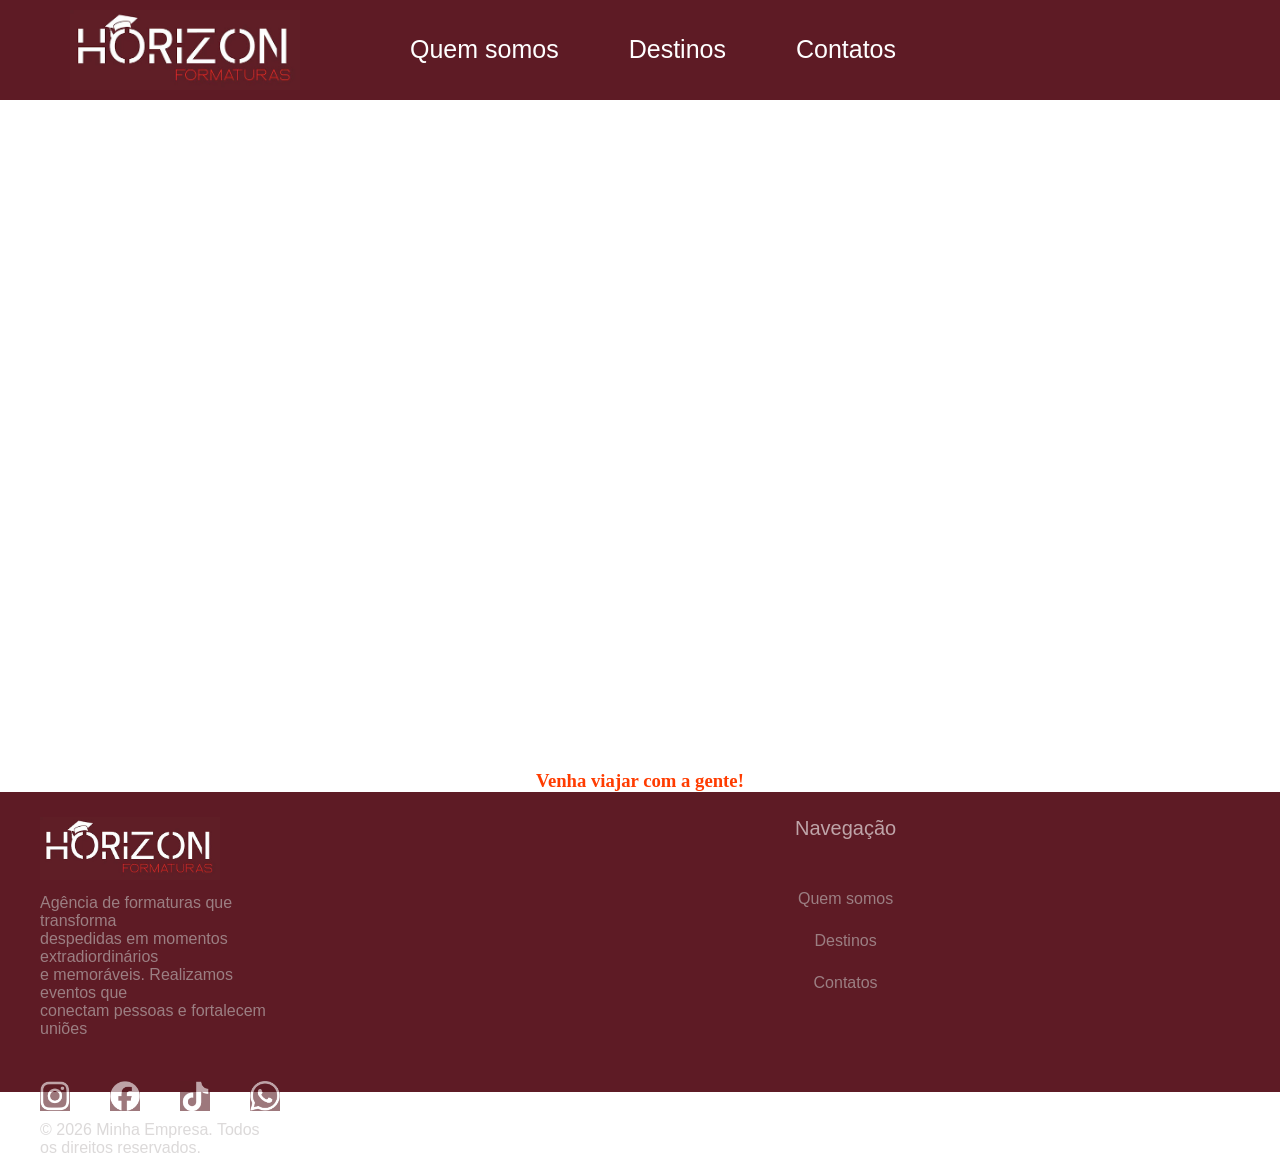
==== index.html @ e1eb2f81 "Se funcionar, eu vou ficar MUITO FELIZ" ====
<!DOCTYPE html>
<html lang="en">
<head>
    <meta charset="UTF-8">
    <meta name="viewport" content="width=device-width, initial-scale=1.0">
    <link rel="stylesheet" href="./css/cabecalhoeRodape.css">
    <link rel="stylesheet" href="./css/stylePagInicial.css">
    <title>Document</title>
</head>
<body>
    <head>
        <div class="cabecalho">
            <a href="home.php"><img src="./img/logo.jpg"></a> 
            <a href="home.php"><p>Quem somos</p></a>
            <a href="home.php"><p>Destinos</p></a>
            <a href="home.php"><p>Contatos</p></a>
        </div>
    </head>

    <div class="videoContainer">
        <video autoplay muted loop src="./vids/videoPagInicial.mp4">Seu navegador nao suporta videos</video> 


    </div>



    <div class="tituloViajar">
        <h3>Venha viajar com a gente!</h3>
    </div>
    



















    <footer>
        <div class="rodape">
            <ul>
                <li><img src="./img/logo.jpg"></li>
                <li><p>Agência de formaturas que transforma <br> despedidas em momentos extradiordinários <br> e memoráveis. Realizamos  eventos que <br> conectam pessoas e fortalecem uniões</p></li>
                <div class="redes">
                    <li><a href="index.html"><img src="./img/instagram.png"></a></li>
                    <li><a href="facebook.php"><img src="./img/facebook.png"></a></li>
                    <li><a href="tiktok.php"><img src="./img/tiktok.png"></a></li>
                    <li><a href="whatzap.php"><img src="./img/whatzap.png"></a></li>
                </div>
                <li><p>© 2026 Minha Empresa. Todos os direitos reservados.</p></li>
            </ul>
        <div class="rodape2"> 
            <ul>
                <div class="navegacao">
                    <li><p>Navegação</p></li>
                </div>
                <li><a href="home.php">Quem somos</a></li>
                <li><a href="home.php">Destinos</a></li>
                <li><a href="home.php">Contatos</a></li>
            </ul>
    </div>
        <div class="rodape3">
            <ul>
                <div class="navegacao2">
                    <li><p>Contato</p></li>
                    <li><p>E-mail:</p></li>
                </div>
                <li><p>contato@horizonformatura.com.br</p></li>
                <div class="navegacao2">
                    <li><p>Localização</p></li>
                </div>
                <li><p>R. Vice Presidente Osvaldo, 481 - Lj 13 - Vila Mariana, São Paulo - SP, 09811-042</p></li>
            </ul>
        </div>
        </div>
    </footer>


</body>
</html>
---- css/cabecalhoeRodape.css ----
* {
  margin: 0;
  padding: 0;
  box-sizing: border-box;
}

head {
  margin: 0;
  padding: 0;
}
.cabecalho{
    background: 1px #5e1b25;
    height: 100px;
    display: flex;
    padding-left: 0%;
    margin: 0;
    padding: 0;
    box-sizing: border-box;
}
.cabecalho a img{
    margin-top: 10px;
    width: 230px;
    margin-bottom: 50px;
    margin-right: 40px;
}
.cabecalho a{
    color: white;
    margin-left: 70px;
    text-decoration: none;
}
.cabecalho a p{
    margin-top: 35px;
    font-size: 25px;
    font-family: 'Trebuchet MS', 'Lucida Sans Unicode', 'Lucida Grande', 'Lucida Sans', Arial, sans-serif;
}
.rodape{
    background-color: #5e1b25;
    height: 300px;
    bottom:0%;
    width: 100%;
    display: flex;
}
.rodape img{
    width: 180px;
    margin-left: 40px;
    margin-top: 25px;
}
.rodape ul li p{
    color: rgb(197, 193, 193);
    opacity: 60%;
    text-align: left;
    margin-left: 40px;
    margin-top: 10px;
    font-family: 'Trebuchet MS', 'Lucida Sans Unicode', 'Lucida Grande', 'Lucida Sans', Arial, sans-serif;
}
.rodape ul li a{
    color: rgb(197, 193, 193);
    opacity: 60%;
    text-align: left;
    margin-left: 40px;
    font-family: 'Trebuchet MS', 'Lucida Sans Unicode', 'Lucida Grande', 'Lucida Sans', Arial, sans-serif;
    text-decoration: none;
}
.rodape ul li{
    list-style: none;
}
.rodape .redes li img{
    width: 30px;
    display: flex;
}
.rodape .rodape2 .navegacao li p{
    margin-top: 25px;
    margin-bottom: 50px;
    font-size: 20px;
    color: rgb(255, 255, 255);
    text-align: left; 
    font-family: 'Trebuchet MS', 'Lucida Sans Unicode', 'Lucida Grande', 'Lucida Sans', Arial, sans-serif;
}
.rodape .rodape2 ul{
    text-align: center;
    margin-left: 475px;
}
.rodape .rodape2 ul li{
    margin-top: 24px;
    text-align: center;
}
.rodape .rodape3 .navegacao2 p{
    font-size: 20px;
    margin-top: 20px;
    margin-bottom: 10px;
    color: #ffffff;
}
.rodape .rodape3 ul li p{
    font-family: 'Trebuchet MS', 'Lucida Sans Unicode', 'Lucida Grande', 'Lucida Sans', Arial, sans-serif;
}
.rodape .rodape3 ul{
    margin-top: 25px;
    text-align: left;
    margin-left: 475px;
}
.rodape .rodape3 ul li{
    margin-top: 13px;
    text-align: center;
}

.redes {
    display: flex;
}
---- css/stylePagInicial.css ----
.tituloViajar {
    color: rgb(255, 60, 0);
    margin-top: 30px;
    text-align: center;
}

.videoContainer {
    position: relative;

}

.videoContainer video {
    display: block;
    width: 100%;
}
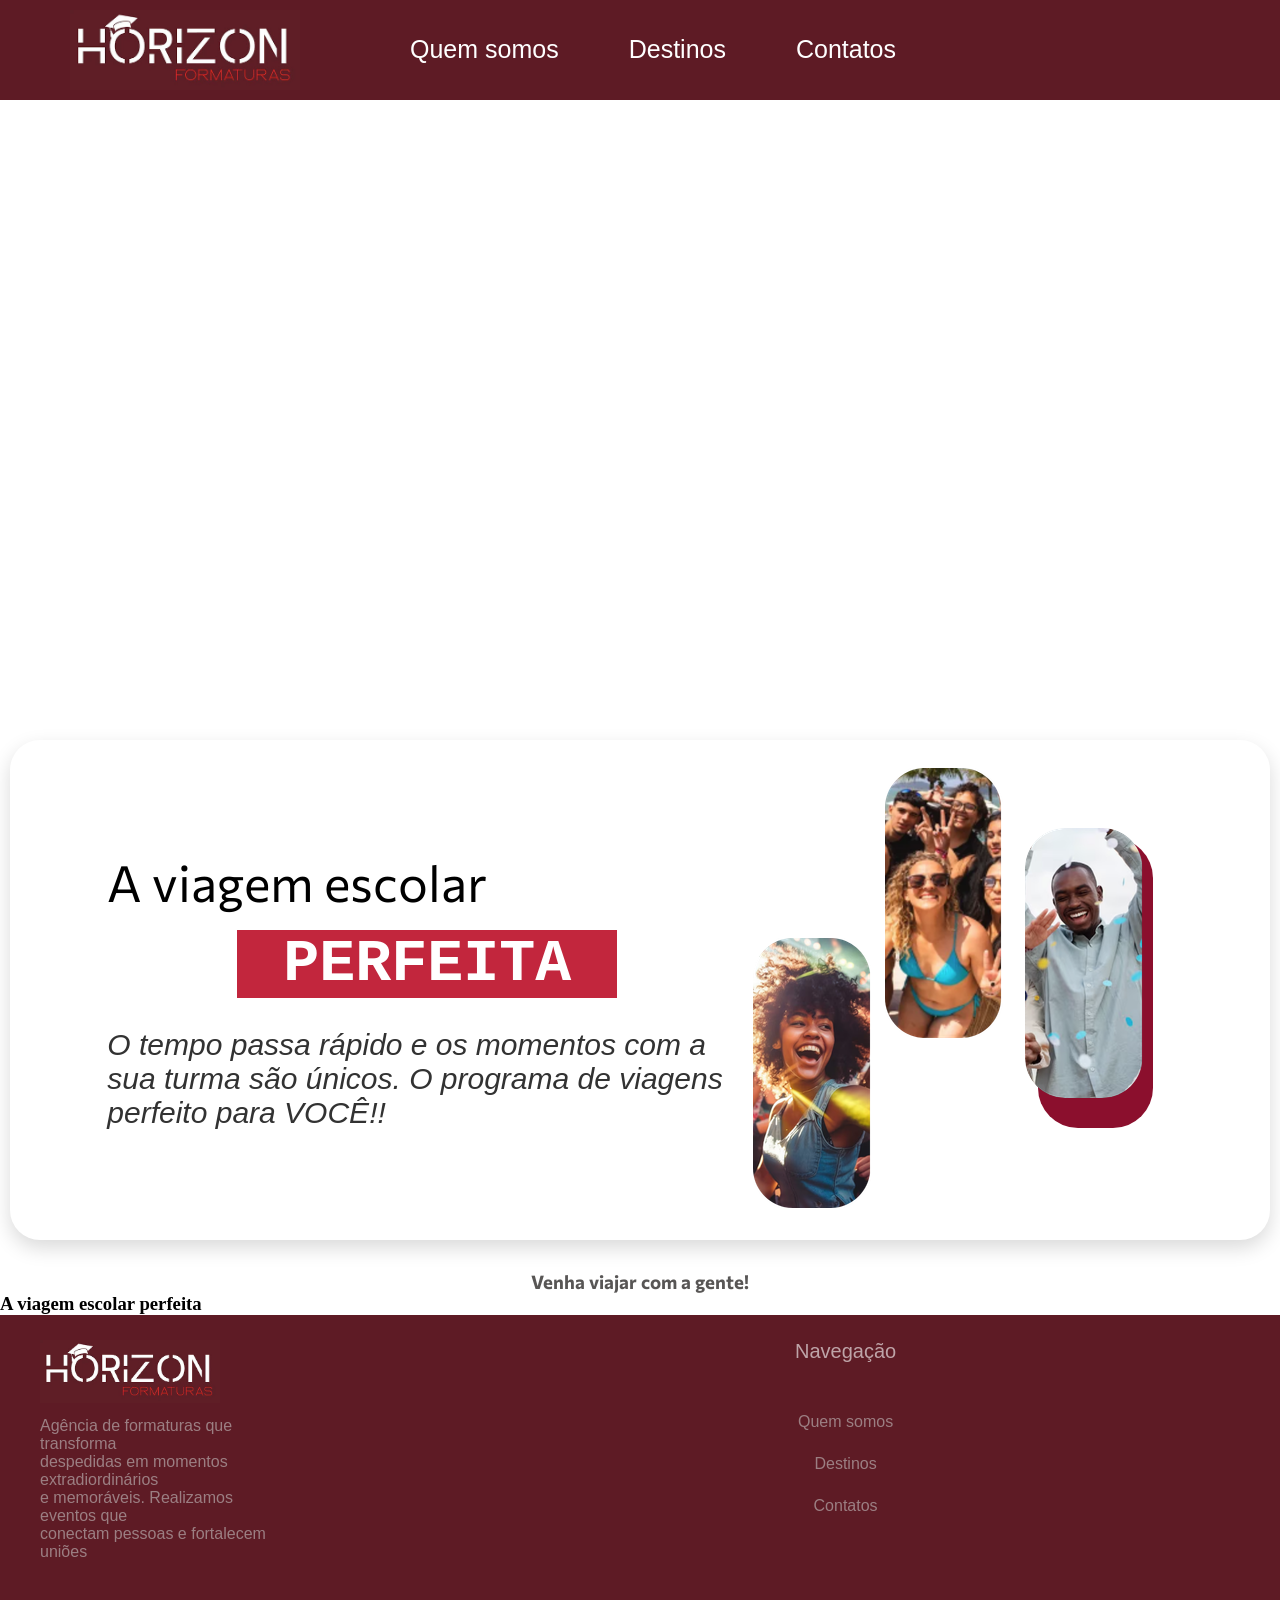
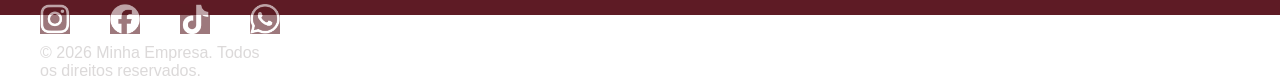
==== commit b76ecd2f: "feat: Adiciona o card 'Viagem Escolar Perfeita' e arruma o cabecalho da pagina index.html" ====
--- a/index.html
+++ b/index.html
@@ -1,6 +1,10 @@
 <!DOCTYPE html>
 <html lang="en">
 <head>
+    <link rel="preconnect" href="https://fonts.googleapis.com">
+    <link rel="preconnect" href="https://fonts.gstatic.com" crossorigin>
+    <link href="https://fonts.googleapis.com/css2?family=Commissioner:wght@400;500;700&display=swap" rel="stylesheet">
+    <link href="https://fonts.google.com/specimen/Raleway" rel="stylesheet">
     <meta charset="UTF-8">
     <meta name="viewport" content="width=device-width, initial-scale=1.0">
     <link rel="stylesheet" href="./css/cabecalhoeRodape.css">
@@ -10,10 +14,10 @@
 <body>
     <head>
         <div class="cabecalho">
-            <a href="home.php"><img src="./img/logo.jpg"></a> 
-            <a href="home.php"><p>Quem somos</p></a>
-            <a href="home.php"><p>Destinos</p></a>
-            <a href="home.php"><p>Contatos</p></a>
+            <a href="index.html"><img src="./img/logo.jpg"></a> 
+            <a href="sobreNos.html"><p>Quem somos</p></a>
+            <a href="destinos.html"><p>Destinos</p></a>
+            <a href="contatos.html"><p>Contatos</p></a>
         </div>
     </head>
 
@@ -23,12 +27,30 @@
 
     </div>
 
+    <div class="cardsContainer">
+        <div class="cardViagemPerfeita">
+            <div class="textContainer">
+                <p class="textViagem">A viagem escolar</p>
+                <p class="destaquePerfeita">PERFEITA</p>
+                <p class="textoDescricao">O tempo passa rápido e os momentos com a <br> sua turma são únicos. O programa de viagens <br> perfeito para VOCÊ!!</p>
+            </div>
 
+            <div class="imgContainer">
+                <img src="./img/primeiraFotoCard.png" alt="O seu navegador nao suporta" srcset="" class="primeiraFoto">
+                <img src="./img/segundaFotoCard.png" alt="O seu navegador nao suporta" srcset="" class="segundaFoto">
+                <div class="backgroundVermelho"></div>
+                <img src="./img/terceiraFotoCard.png" alt="O seu navegador nao suporta" srcset="" class="terceiraFoto">
+            </div>
 
+        </div>
+    </div>
+    
+    
     <div class="tituloViajar">
         <h3>Venha viajar com a gente!</h3>
     </div>
     
+    <h3>A viagem escolar <span class="destaque">perfeita</span></h3>
 
 
 
@@ -48,44 +70,45 @@
 
 
 
-    <footer>
-        <div class="rodape">
-            <ul>
-                <li><img src="./img/logo.jpg"></li>
-                <li><p>Agência de formaturas que transforma <br> despedidas em momentos extradiordinários <br> e memoráveis. Realizamos  eventos que <br> conectam pessoas e fortalecem uniões</p></li>
-                <div class="redes">
-                    <li><a href="index.html"><img src="./img/instagram.png"></a></li>
-                    <li><a href="facebook.php"><img src="./img/facebook.png"></a></li>
-                    <li><a href="tiktok.php"><img src="./img/tiktok.png"></a></li>
-                    <li><a href="whatzap.php"><img src="./img/whatzap.png"></a></li>
-                </div>
-                <li><p>© 2026 Minha Empresa. Todos os direitos reservados.</p></li>
-            </ul>
-        <div class="rodape2"> 
-            <ul>
-                <div class="navegacao">
-                    <li><p>Navegação</p></li>
-                </div>
-                <li><a href="home.php">Quem somos</a></li>
-                <li><a href="home.php">Destinos</a></li>
-                <li><a href="home.php">Contatos</a></li>
-            </ul>
+<footer>
+    <div class="rodape">
+        <ul>
+            <li><img src="./img/logo.jpg"></li>
+            <li><p>Agência de formaturas que transforma <br> despedidas em momentos extradiordinários <br> e memoráveis. Realizamos  eventos que <br> conectam pessoas e fortalecem uniões</p></li>
+            <div class="redes">
+                <li><a href="home.php"><img src="./img/instagram.png"></a></li>
+                <li><a href="home.php"><img src="./img/facebook.png"></a></li>
+                <li><a href="home.php"><img src="./img/tiktok.png"></a></li>
+                <li><a href="home.php"><img src="./img/whatzap.png"></a></li>
+            </div>
+            <li><p>© 2026 Minha Empresa. Todos os direitos reservados.</p></li>
+        </ul>
+    <div class="rodape2"> 
+        <ul>
+            <div class="navegacao">
+                <li><p>Navegação</p></li>
+            </div>
+            <li><a href="home.php">Quem somos</a></li>
+            <li><a href="home.php">Destinos</a></li>
+            <li><a href="home.php">Contatos</a></li>
+        </ul>
+</div>
+    <div class="rodape3">
+        <ul>
+            <div class="navegacao2">
+                <li><p>Contato</p></li>
+                <li><p>E-mail:</p></li>
+            </div>
+            <li><p>contato@horizonformatura.com.br</p></li>
+            <div class="navegacao2">
+                <li><p>Localização</p></li>
+            </div>
+            <li><p>R. Vice Presidente Osvaldo, 481 - Lj 13 - Vila Mariana, São Paulo - SP, 09811-042</p></li>
+        </ul>
     </div>
-        <div class="rodape3">
-            <ul>
-                <div class="navegacao2">
-                    <li><p>Contato</p></li>
-                    <li><p>E-mail:</p></li>
-                </div>
-                <li><p>contato@horizonformatura.com.br</p></li>
-                <div class="navegacao2">
-                    <li><p>Localização</p></li>
-                </div>
-                <li><p>R. Vice Presidente Osvaldo, 481 - Lj 13 - Vila Mariana, São Paulo - SP, 09811-042</p></li>
-            </ul>
-        </div>
-        </div>
-    </footer>
+    </div>
+</footer>
+<html>
 
 
 </body>
--- a/css/stylePagInicial.css
+++ b/css/stylePagInicial.css
@@ -1,12 +1,111 @@
 .tituloViajar {
-    color: rgb(255, 60, 0);
+    color: rgb(88, 86, 85);
     margin-top: 30px;
     text-align: center;
+    font-family: 'Commissioner', sans-serif;
+    font-weight: 100;
 }
+
+.cardsContainer {
+    display: flex;
+    justify-content: center;
+    align-items: center;
+}
+
+.cardViagemPerfeita {
+    border: 0px, solid black;
+    border-radius: 30px;
+    width: 1260px;
+    height: 500px;
+    margin: 0 auto;
+    display: flex;
+    justify-content: center;
+    align-items: center;
+    box-shadow: 0 8px 20px rgba(0, 0, 0, 0.15);
+}
+
+.textContainer {
+    font-family: 'Commissioner', sans-serif;
+    align-items: flex-start;
+    flex-direction: column;
+    gap: 10px;
+    text-align: left;
+}
+
+.textContainer .textViagem {
+    margin-right: 120px;
+    font-size: 50px;
+}
+
+.textContainer .destaquePerfeita {
+    font-weight: 600;
+    font-family: 'Courier New', Courier, monospace;
+    margin-top: 18px;
+    margin-left: 130px;
+    text-align: center;
+    width: 380px;
+    font-size: 60px;
+    background-color: #c2263d;
+    color: white;
+}
+
+.textContainer .textoDescricao {
+    margin-top: 30px;
+    font-family: 'Raleway', sans-serif;
+    font-weight: 100;
+    font-style: italic;
+    opacity: 80%;
+    text-align: left;
+    font-size: 30px;
+}
+
+.imgContainer {
+    position: relative;
+    margin-left: 30px;
+}
+
+.imgContainer .primeiraFoto {
+    margin-top: 10px;
+}
+
+.imgContainer .segundaFoto {
+    margin-left: 10px;
+    margin-right: 170px;
+    margin-bottom: 170px;
+    z-index: 2;
+}
+
+.imgContainer .terceiraFoto {
+    position: absolute;
+    margin-bottom: 100px;
+    margin-right: 100px;
+    border: #c2263d;
+    border-radius: 40px;
+    z-index: 2;
+    margin-top: 60px;
+    right: -70px;
+}
+
+.backgroundVermelho {
+    position: absolute;
+    margin-top: 70px;
+    margin-left: 265px;
+    position: absolute;
+    z-index: 1;
+    inset: 0;
+    background: rgba(139, 15, 45, 1);
+    width: 115px;
+    height: 290px;
+    border-radius: 40px;
+    transform: translateX(20px);
+}
+
+
+
+
 
 .videoContainer {
     position: relative;
-
 }
 
 .videoContainer video {
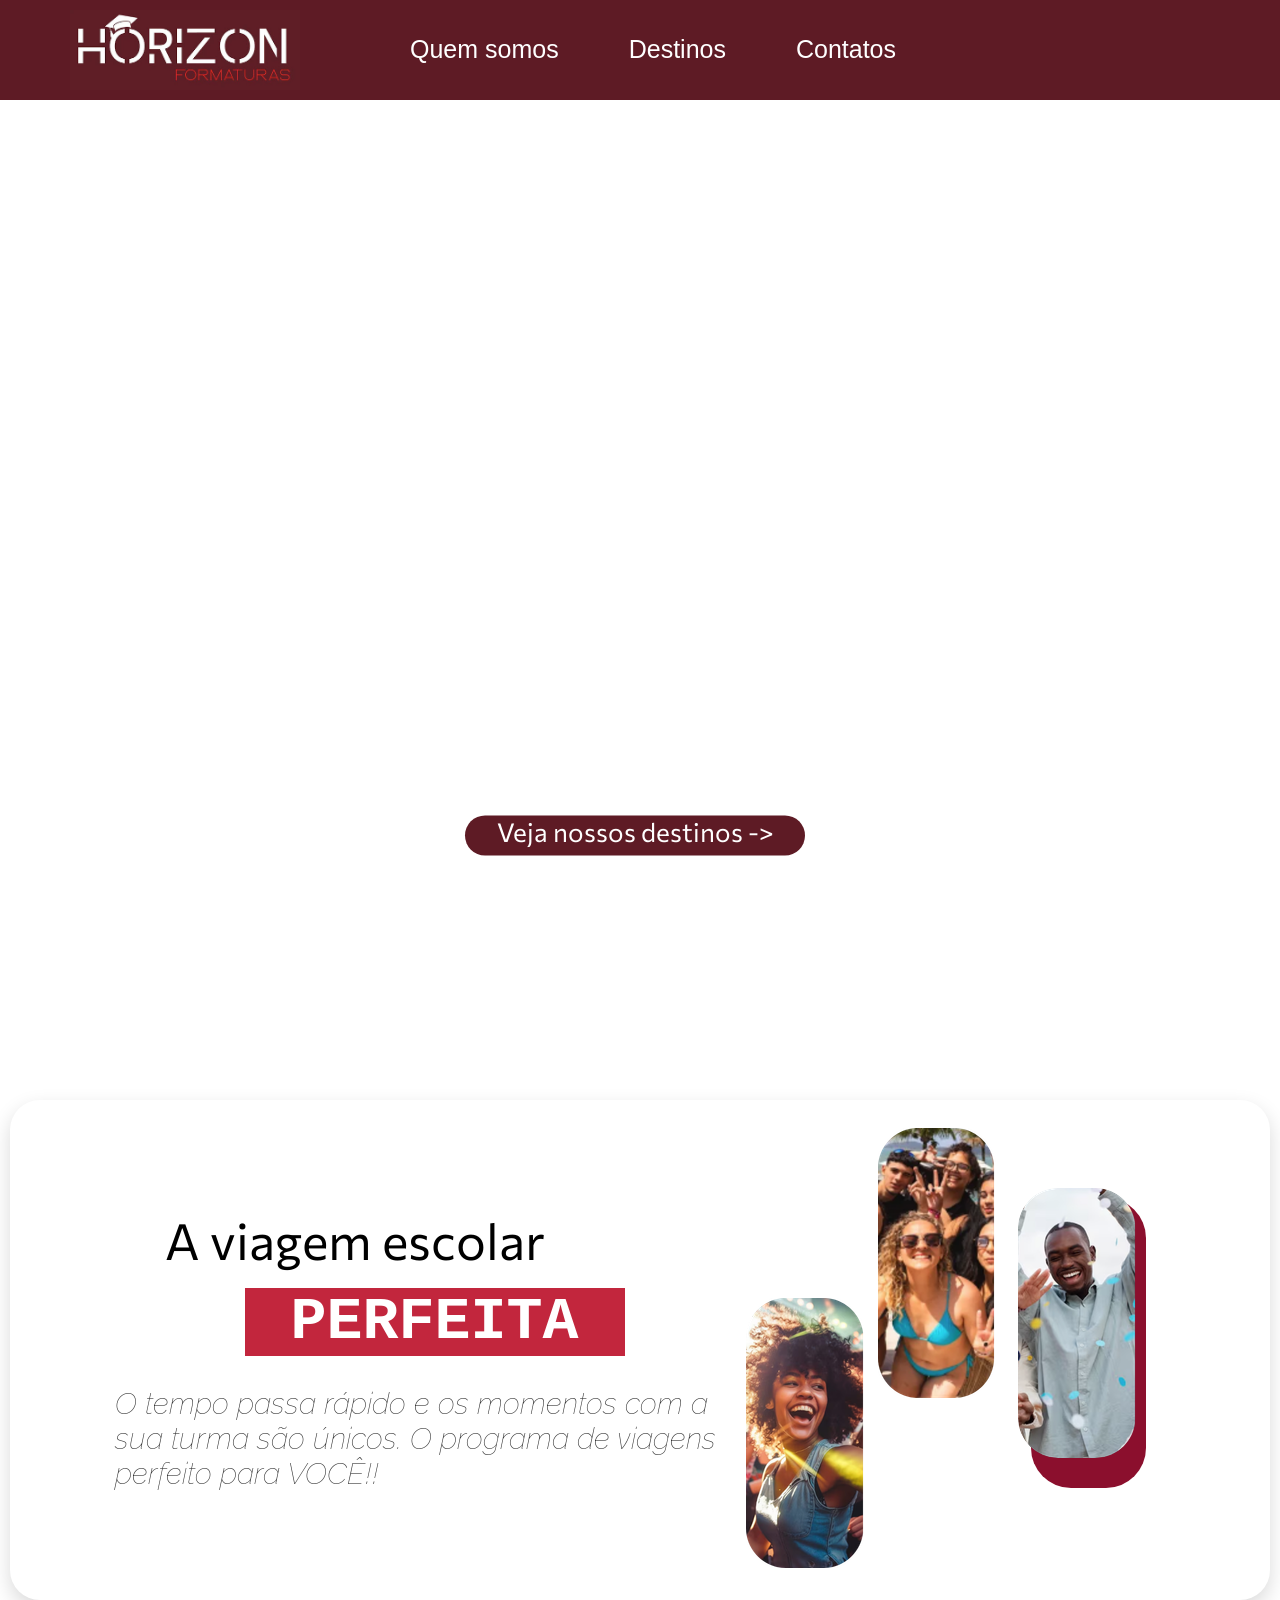
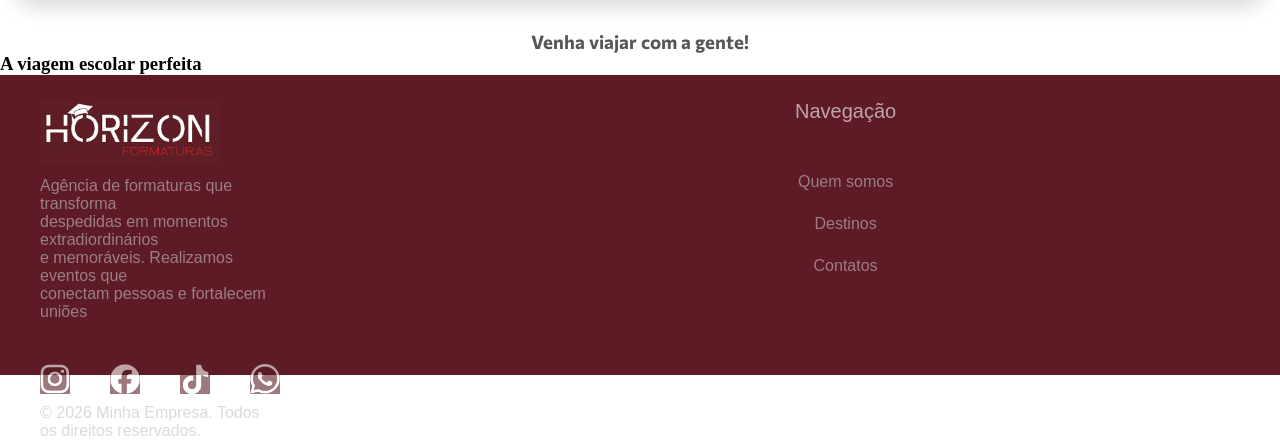
==== commit 862213e8: "feat: Adiciona texto central na frente do video e adiciona botao para destinos" ====
--- a/index.html
+++ b/index.html
@@ -4,7 +4,8 @@
     <link rel="preconnect" href="https://fonts.googleapis.com">
     <link rel="preconnect" href="https://fonts.gstatic.com" crossorigin>
     <link href="https://fonts.googleapis.com/css2?family=Commissioner:wght@400;500;700&display=swap" rel="stylesheet">
-    <link href="https://fonts.google.com/specimen/Raleway" rel="stylesheet">
+    <link href="https://fonts.googleapis.com/css2?family=Raleway:wght@400;500;700&display=swap" rel="stylesheet">
+    <link href="https://fonts.googleapis.com/css2?family=Oswald:wght@400;500;700&display=swap" rel="stylesheet">
     <meta charset="UTF-8">
     <meta name="viewport" content="width=device-width, initial-scale=1.0">
     <link rel="stylesheet" href="./css/cabecalhoeRodape.css">
@@ -23,6 +24,26 @@
 
     <div class="videoContainer">
         <video autoplay muted loop src="./vids/videoPagInicial.mp4">Seu navegador nao suporta videos</video> 
+
+        <div class="textContainer">
+            <div class="viagensFormatura">
+                <div class="texto1">
+                    <p>VIAGENS DE <br> FORMATURA</p>
+                </div>
+
+                <div class="texto2">
+                    <p>A celebração dos sonhos para marcar o fim de uma etapa
+Viagem de formatura é o que fazemos de melhor. As melhores memórias da vida nascem da liberdade, da diversão e da união entre amigos. Comemorar a sua formatura com a gente é garantir uma experiência incrível!</p>
+                </div>
+
+                <div class="verDestinos">
+                    <a href="/destinos.html">Veja nossos destinos -></a>
+                </div>
+            </div>
+
+
+            
+        </div>
 
 
     </div>
--- a/css/stylePagInicial.css
+++ b/css/stylePagInicial.css
@@ -1,3 +1,76 @@
+.videoContainer {
+    position: relative;
+    height: 1000px;
+}
+
+
+.videoContainer video {
+    position: absolute;
+
+    width: 100%;
+    height: 100%;
+
+    object-fit: cover;
+
+    z-index: 1;
+}
+
+
+.viagensFormatura {
+    position: absolute;
+
+    top: 50%;
+    left: 50%;
+
+    transform: translate(-50%, -50%);
+
+    z-index: 2;
+
+    color: white;
+}
+
+.texto1 {
+    font-family: 'Lucida Sans', 'Lucida Sans Regular', 'Lucida Grande', 'Lucida Sans Unicode', Geneva, Verdana, sans-serif;
+    font-weight: 100;
+    font-size: 90px;
+}
+
+.texto2 {
+    margin-top: 15px;
+    font-family: 'Raleway', sans-serif;
+    opacity: 70%;
+    font-weight: 100;
+    font-size: 30px;
+    width: 750px;
+}
+
+
+.textContainer p {
+    text-align: center;
+}
+
+.verDestinos {
+    font-size: 26px;
+    background-color: #5e1b25;
+    border-radius: 30px;
+    height: 40px;
+    width: 340px;
+    margin-left: 200px;
+    margin-top: 40px;
+    text-align: center;
+}
+
+.verDestinos a {
+    margin-top: auto;
+    text-decoration: none;
+    color: white;
+}
+
+
+
+
+
+
 .tituloViajar {
     color: rgb(88, 86, 85);
     margin-top: 30px;
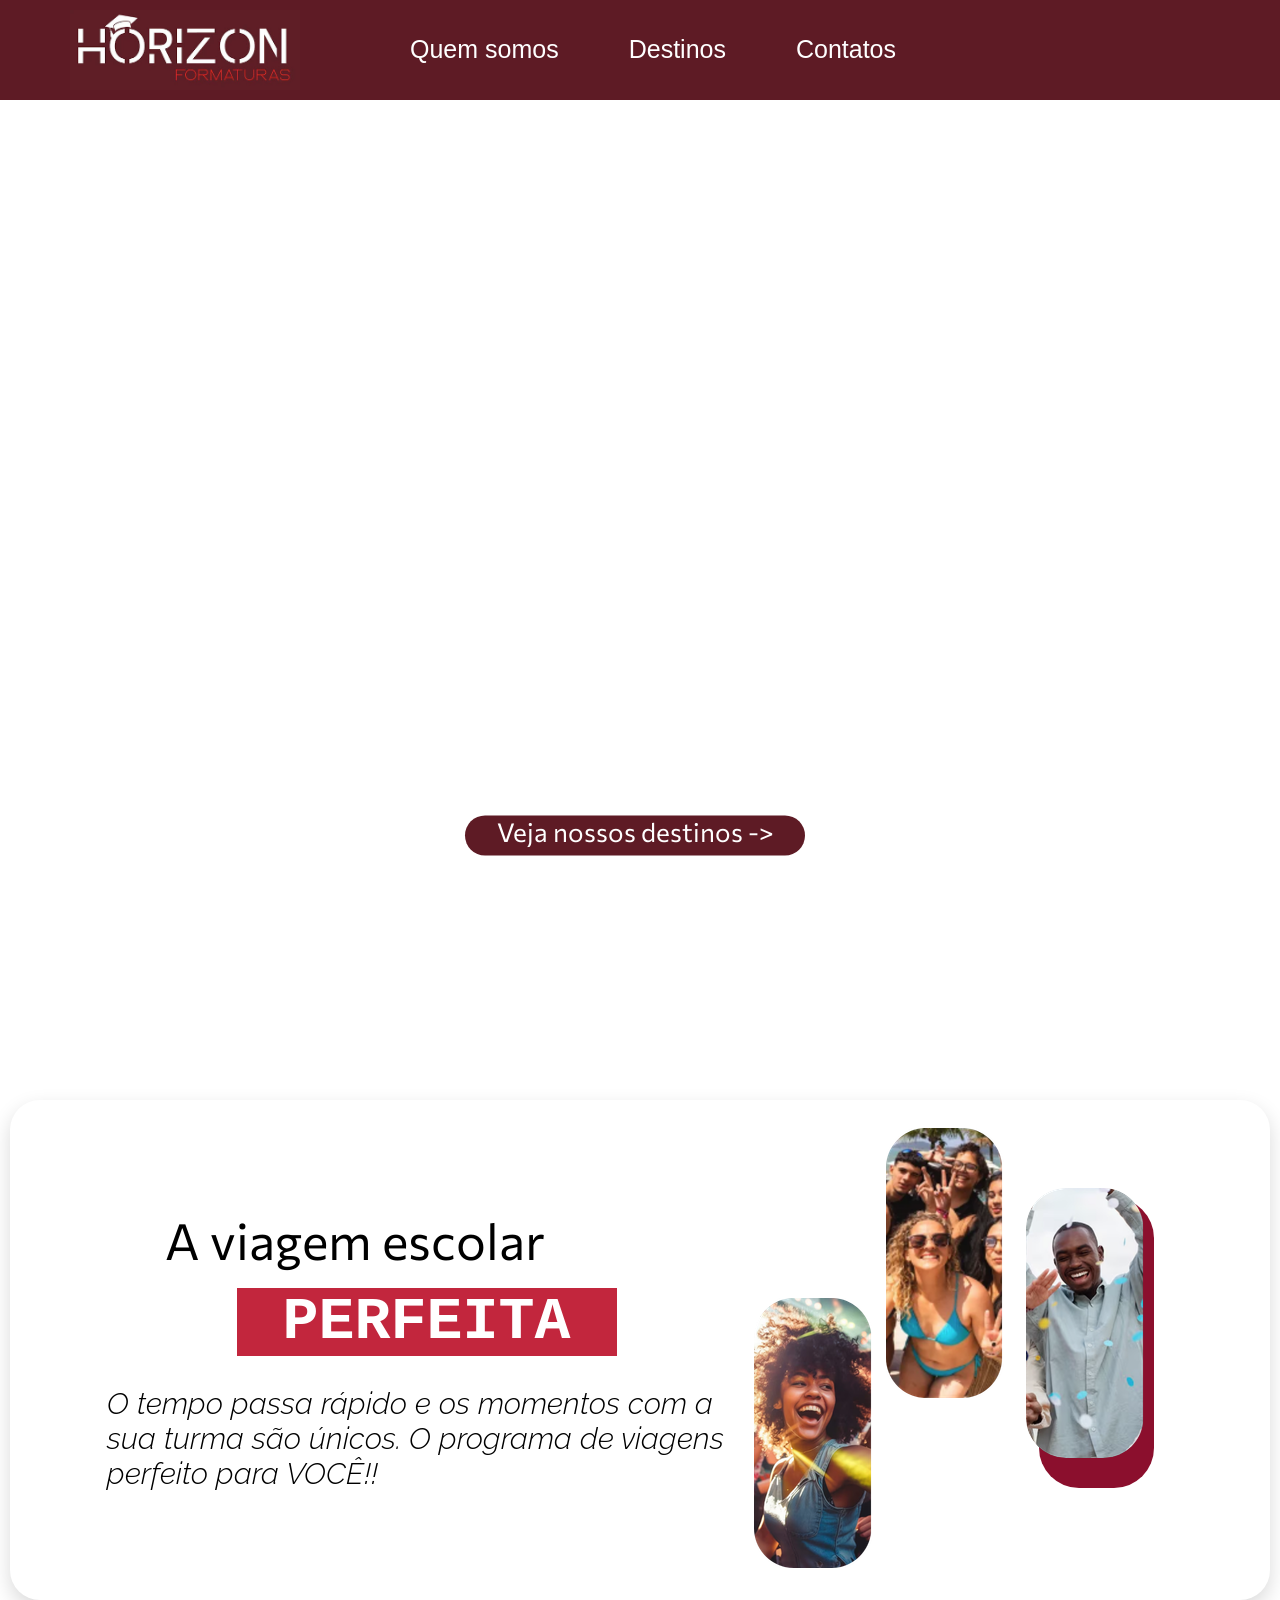
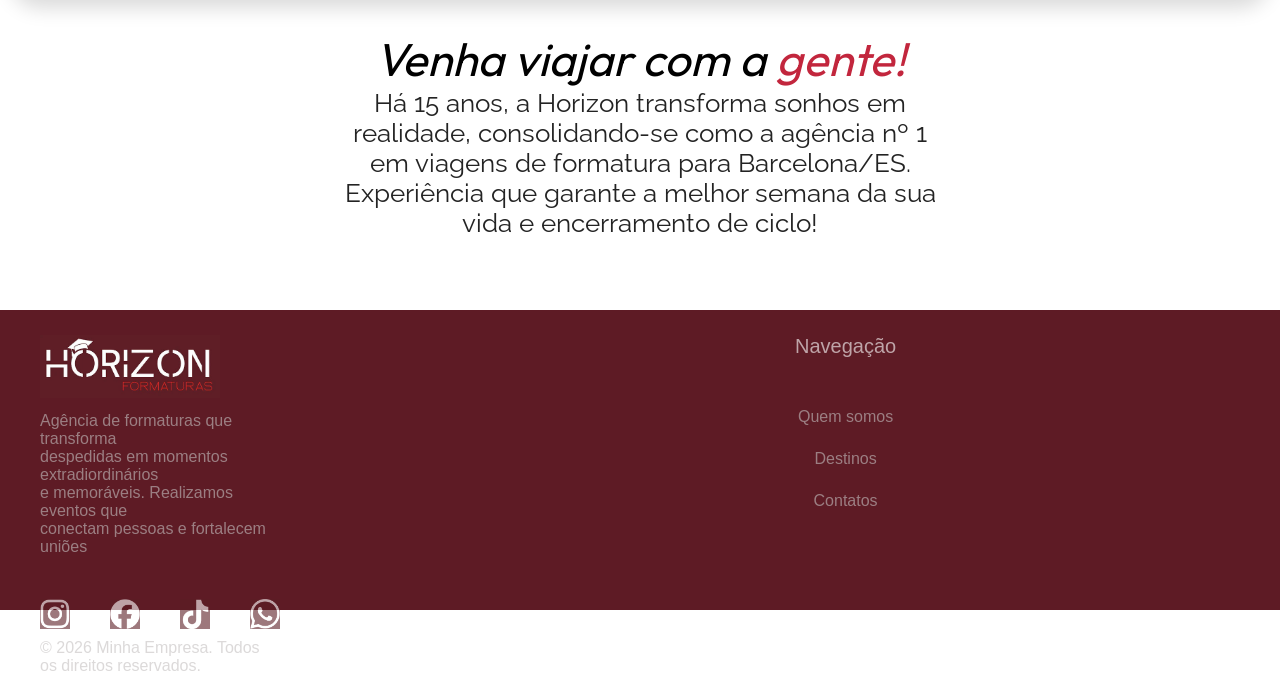
==== commit 78ea1a28: "feat: Adiciona os dois textos abaixo do card 'viagem escolar perfeita'" ====
--- a/index.html
+++ b/index.html
@@ -4,8 +4,9 @@
     <link rel="preconnect" href="https://fonts.googleapis.com">
     <link rel="preconnect" href="https://fonts.gstatic.com" crossorigin>
     <link href="https://fonts.googleapis.com/css2?family=Commissioner:wght@400;500;700&display=swap" rel="stylesheet">
-    <link href="https://fonts.googleapis.com/css2?family=Raleway:wght@400;500;700&display=swap" rel="stylesheet">
-    <link href="https://fonts.googleapis.com/css2?family=Oswald:wght@400;500;700&display=swap" rel="stylesheet">
+    <link href="https://fonts.googleapis.com/css2?family=Raleway:wght@100;200;300;400;500;700&display=swap" rel="stylesheet">
+    <link href="https://fonts.googleapis.com/css2?family=Oswald:wght@100;200;300;400;500;700&display=swap" rel="stylesheet">
+    <link href="https://fonts.googleapis.com/css2?family=Outfit:ital,wght@0,100;0,200;0,300;0,400;0,500;0,700;1,100;1,200;1,300;1,400;1,500;1,700&display=swap" rel="stylesheet">
     <meta charset="UTF-8">
     <meta name="viewport" content="width=device-width, initial-scale=1.0">
     <link rel="stylesheet" href="./css/cabecalhoeRodape.css">
@@ -68,10 +69,35 @@
     
     
     <div class="tituloViajar">
-        <h3>Venha viajar com a gente!</h3>
+        <p>Venha viajar com a <span class="destaqueTituloViajar"> gente!</span></p>
     </div>
-    
-    <h3>A viagem escolar <span class="destaque">perfeita</span></h3>
+   
+    <div class="descricaoTituloViajar">
+        <p>Há 15 anos, a Horizon transforma sonhos em realidade, consolidando-se como a agência nº 1 em viagens de formatura para Barcelona/ES. Experiência que garante a melhor semana da sua vida e encerramento de ciclo!</p>
+    </div>
+
+    <br>
+
+    <div class="cartoesContainer">
+        <div class="card1">
+            <img src="" alt="" srcset="">
+            <p></p>
+            <p></p>
+        </div>
+
+        <div class="card2">
+            <img src="" alt="" srcset="">
+            <p></p>
+            <p></p>
+        </div>
+
+        <div class="card3">
+            <img src="" alt="" srcset="">
+            <p></p>
+            <p></p>
+        </div>
+
+    </div>
 
 
 
--- a/css/stylePagInicial.css
+++ b/css/stylePagInicial.css
@@ -39,7 +39,7 @@
     margin-top: 15px;
     font-family: 'Raleway', sans-serif;
     opacity: 70%;
-    font-weight: 100;
+    font-weight: 300;
     font-size: 30px;
     width: 750px;
 }
@@ -71,13 +71,6 @@
 
 
 
-.tituloViajar {
-    color: rgb(88, 86, 85);
-    margin-top: 30px;
-    text-align: center;
-    font-family: 'Commissioner', sans-serif;
-    font-weight: 100;
-}
 
 .cardsContainer {
     display: flex;
@@ -86,6 +79,7 @@
 }
 
 .cardViagemPerfeita {
+    margin-top: 20px;
     border: 0px, solid black;
     border-radius: 30px;
     width: 1260px;
@@ -125,9 +119,9 @@
 .textContainer .textoDescricao {
     margin-top: 30px;
     font-family: 'Raleway', sans-serif;
-    font-weight: 100;
+    font-weight: 300;
     font-style: italic;
-    opacity: 80%;
+    opacity: 100%;
     text-align: left;
     font-size: 30px;
 }
@@ -184,4 +178,33 @@
 .videoContainer video {
     display: block;
     width: 100%;
+}
+.tituloViajar {
+    margin-top: 300px;
+    font-size: 46px;
+    color: rgb(0, 0, 0);
+    opacity: 100%;
+    margin-top: 30px;
+    font-weight: 400;
+    font-style: italic;
+    text-align: center;
+    font-family: 'Outfit', sans-serif;
+}
+
+.destaqueTituloViajar {
+    color: #c2263d;
+}
+
+.descricaoTituloViajar {
+    margin-top: 20px;
+    width: 600px;
+    margin: 0 auto;
+    text-align: center;
+}
+
+.descricaoTituloViajar p {
+    font-family: 'Raleway', sans-serif;
+    font-size: 100;
+    font-size: 26px;
+    opacity: 86%;
 }
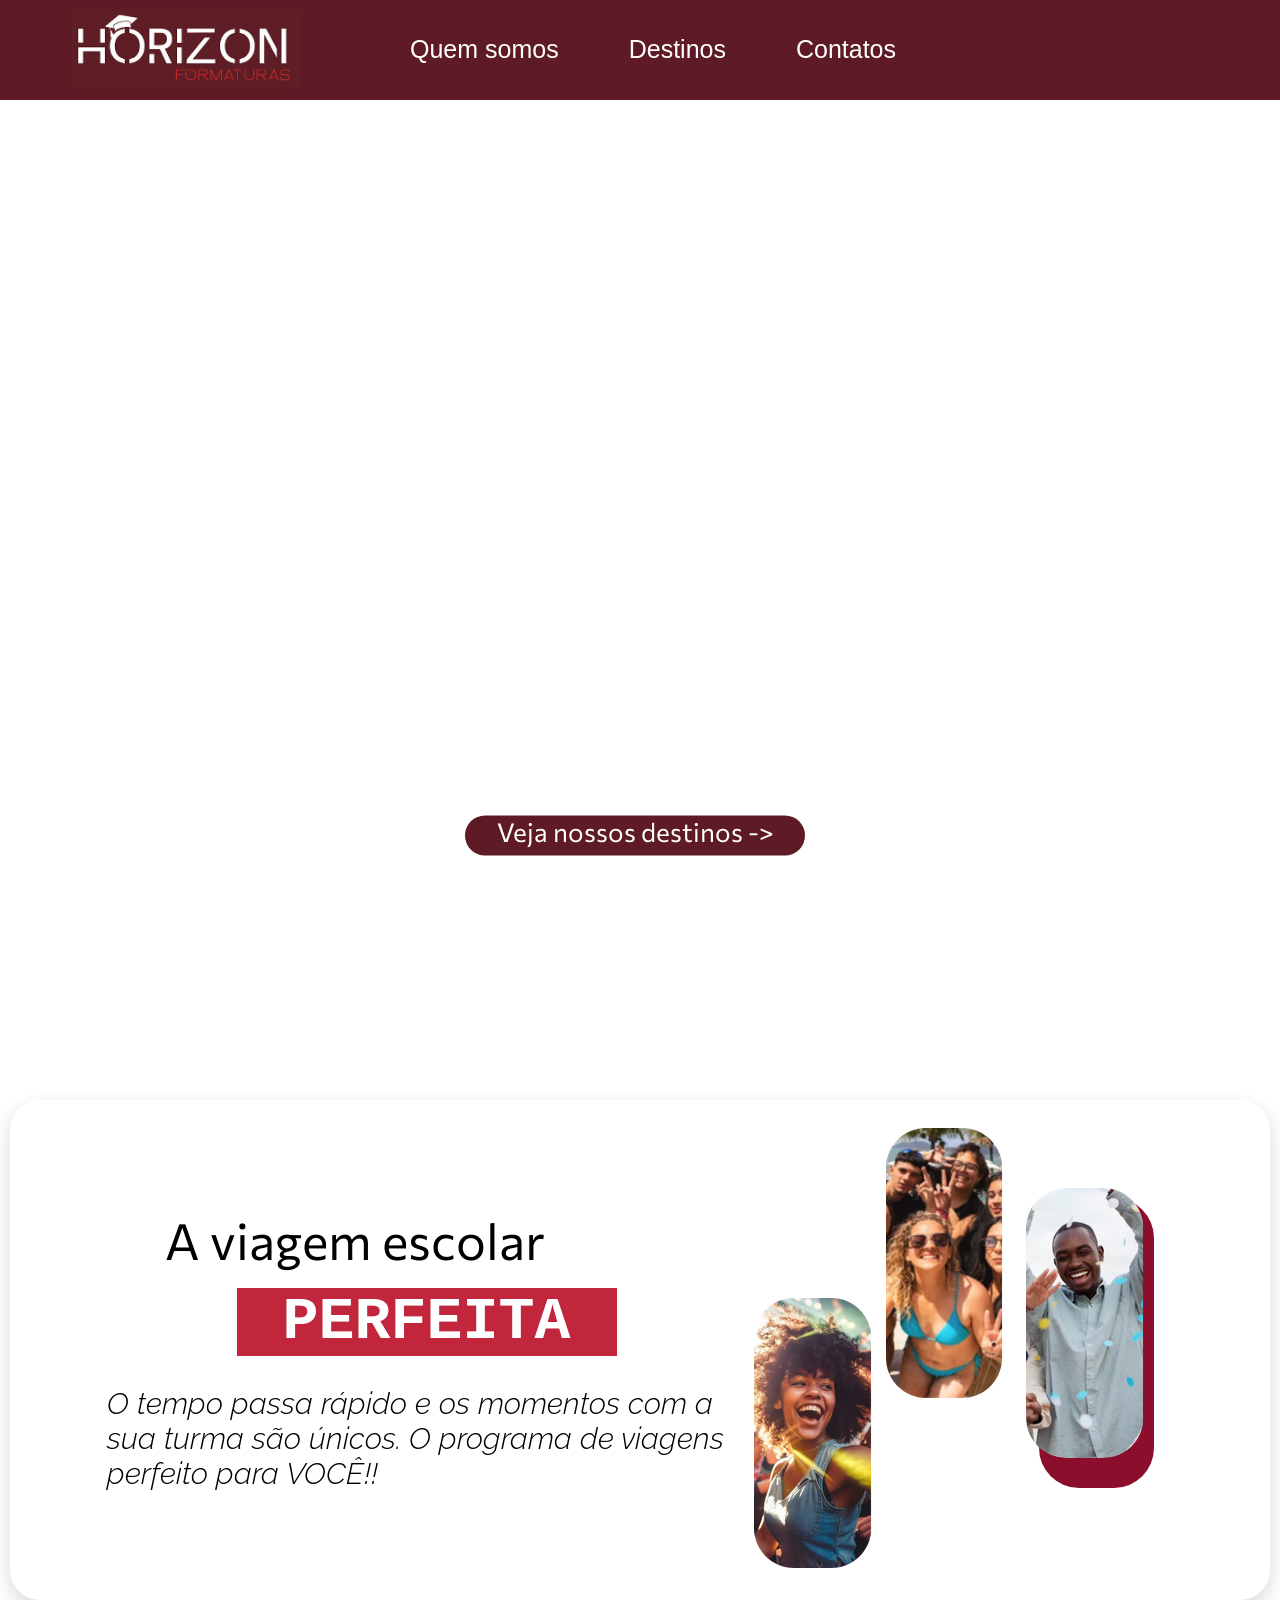
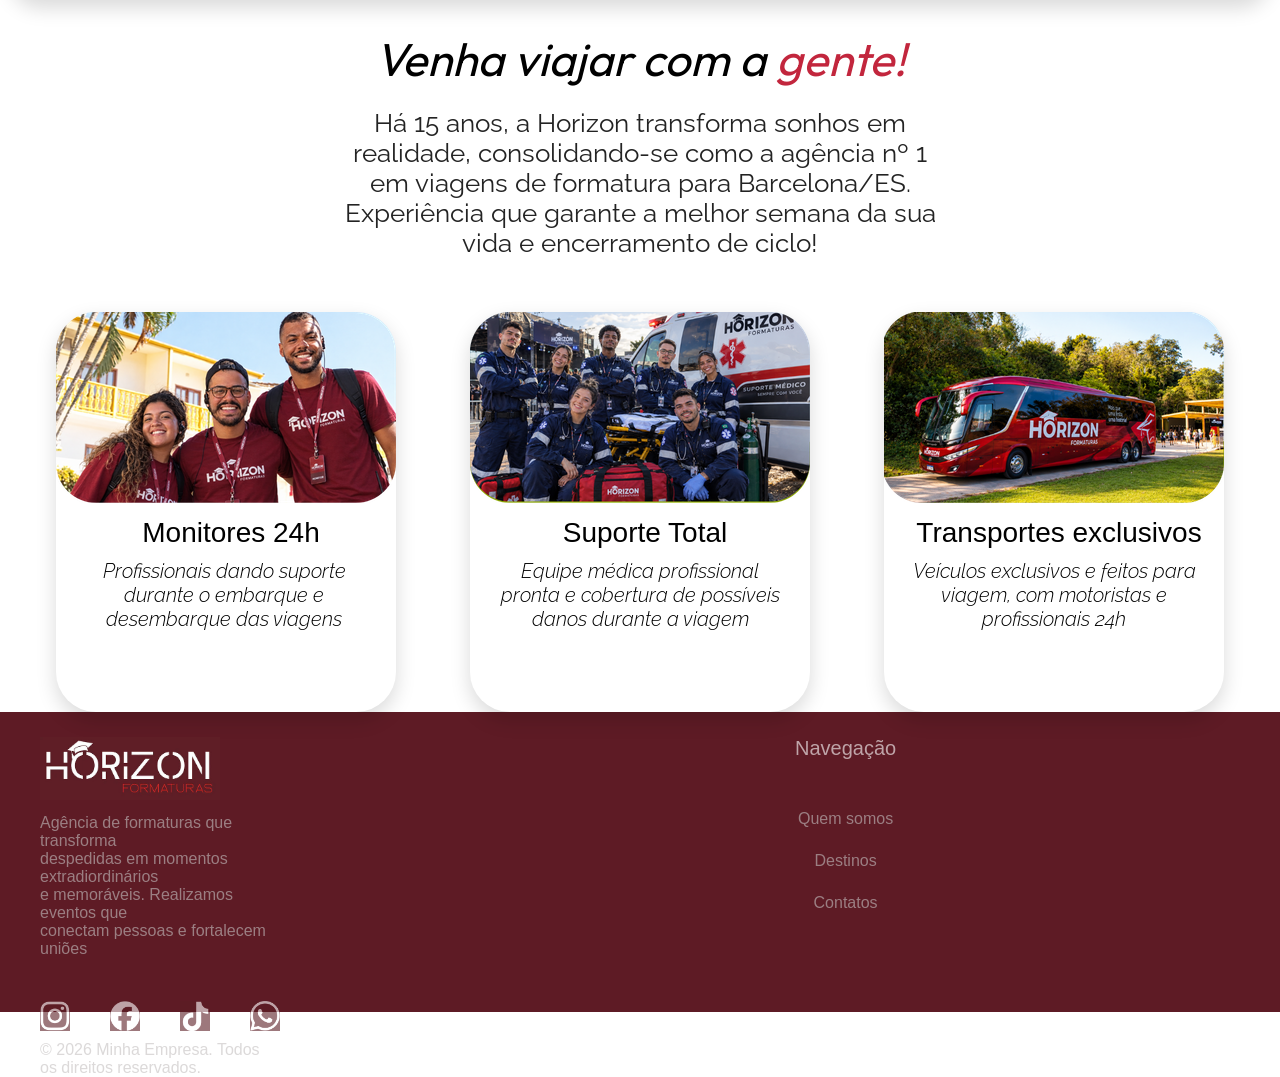
==== commit 614561de: "feat: Adiciona os 3 cards sobre a Horizon" ====
--- a/index.html
+++ b/index.html
@@ -80,21 +80,29 @@
 
     <div class="cartoesContainer">
         <div class="card1">
-            <img src="" alt="" srcset="">
-            <p></p>
-            <p></p>
+            <img src="./img/fotoMonitores.png" alt="" srcset="">
+            <div class="tituloDoCard"> <p>Monitores 24h</p> </div>
+            <div class="descricaoDoCard"> <p> Profissionais dando suporte durante o embarque e desembarque das viagens </p></div>
         </div>
 
         <div class="card2">
-            <img src="" alt="" srcset="">
-            <p></p>
-            <p></p>
+            <img src="./img/fotoEquipeMedica.png" alt="" srcset="">
+            <div class="tituloDoCard2"> <p>Suporte Total</p> </div>
+            
+            <div class="descricaoDoCard2">
+                <p>Equipe médica profissional pronta e cobertura de possíveis danos durante a viagem</p>
+            </div>
+
         </div>
 
         <div class="card3">
-            <img src="" alt="" srcset="">
-            <p></p>
-            <p></p>
+            <img src="./img/fotoOnibus.png" alt="" srcset="">
+            <div class="tituloDoCard3"> <p>Transportes exclusivos </p> </div>
+
+            <div class="descricaoDoCard3">
+                <p> Veículos exclusivos e feitos para viagem, com motoristas e profissionais 24h </p>
+            </div>
+
         </div>
 
     </div>
--- a/css/stylePagInicial.css
+++ b/css/stylePagInicial.css
@@ -79,6 +79,8 @@
 }
 
 .cardViagemPerfeita {
+    position: relative;
+    overflow: hidden;
     margin-top: 20px;
     border: 0px, solid black;
     border-radius: 30px;
@@ -203,8 +205,104 @@
 }
 
 .descricaoTituloViajar p {
+    margin-top: 20px;
+    margin-bottom: 16px;
     font-family: 'Raleway', sans-serif;
     font-size: 100;
     font-size: 26px;
     opacity: 86%;
+}
+
+.cartoesContainer {
+   margin-top: 20px;
+    display: flex;
+    justify-content: center;
+    align-items: flex-start;
+    gap: 24px;
+    min-height: 400px;
+    flex-wrap: wrap;
+}
+
+
+.card1 {
+    text-align: center;
+    height: 400px;
+    width: 340px;
+    border-radius: 40px;
+    box-shadow: 0 8px 20px rgba(0, 0, 0, 0.15);
+    
+}
+
+.tituloDoCard {
+    font-family: 'Lucida Sans', 'Lucida Sans Regular', 'Lucida Grande', 'Lucida Sans Unicode', Geneva, Verdana, sans-serif;
+    font-size: 28px;
+    margin-top: 10px;
+    margin-left: 10px;
+    margin-bottom: 10px;
+    font-weight: 500;
+}
+
+.tituloDoCard2 {
+    font-family: 'Lucida Sans', 'Lucida Sans Regular', 'Lucida Grande', 'Lucida Sans Unicode', Geneva, Verdana, sans-serif;
+    font-size: 28px;
+    margin-top: 10px;
+    margin-left: 10px;
+    margin-bottom: 10px;
+    font-weight: 500;
+    
+}
+
+.tituloDoCard3 {
+    margin-top: 10px;
+    font-family: 'Lucida Sans', 'Lucida Sans Regular', 'Lucida Grande', 'Lucida Sans Unicode', Geneva, Verdana, sans-serif;
+    font-size: 28px;
+    margin-left: 10px;
+    margin-bottom: 10px;
+    font-weight: 500;
+}
+
+.descricaoDoCard {
+    font-family: 'Raleway', sans-serif;
+    font-weight: 300;
+    width: 280px;
+    font-style: italic;
+    margin-left: 28px;
+    font-size: 20px;
+}
+
+.descricaoDoCard2 {
+    font-family: 'Raleway', sans-serif;
+    font-weight: 300;
+    width: 300px;
+    font-style: italic;
+    margin-left: 20px;
+    font-size: 20px;
+}
+
+.descricaoDoCard3 {
+    font-family: 'Raleway', sans-serif;
+    font-weight: 300;
+    width: 300px;
+    font-style: italic;
+    margin-left: 20px;
+    font-size: 20px;
+}
+
+
+.card2 {
+    text-align: center;
+    margin-left: 50px;
+    margin-right: 50px;
+    height: 400px;
+    width: 340px;
+    border-radius: 40px;
+    box-shadow: 0 8px 20px rgba(0, 0, 0, 0.15);
+}
+
+.card3 {
+    text-align: center;
+    height: 400px;
+    width: 340px;
+    border-radius: 40px;
+    box-shadow: 0 8px 20px rgba(0, 0, 0, 0.15);
 }
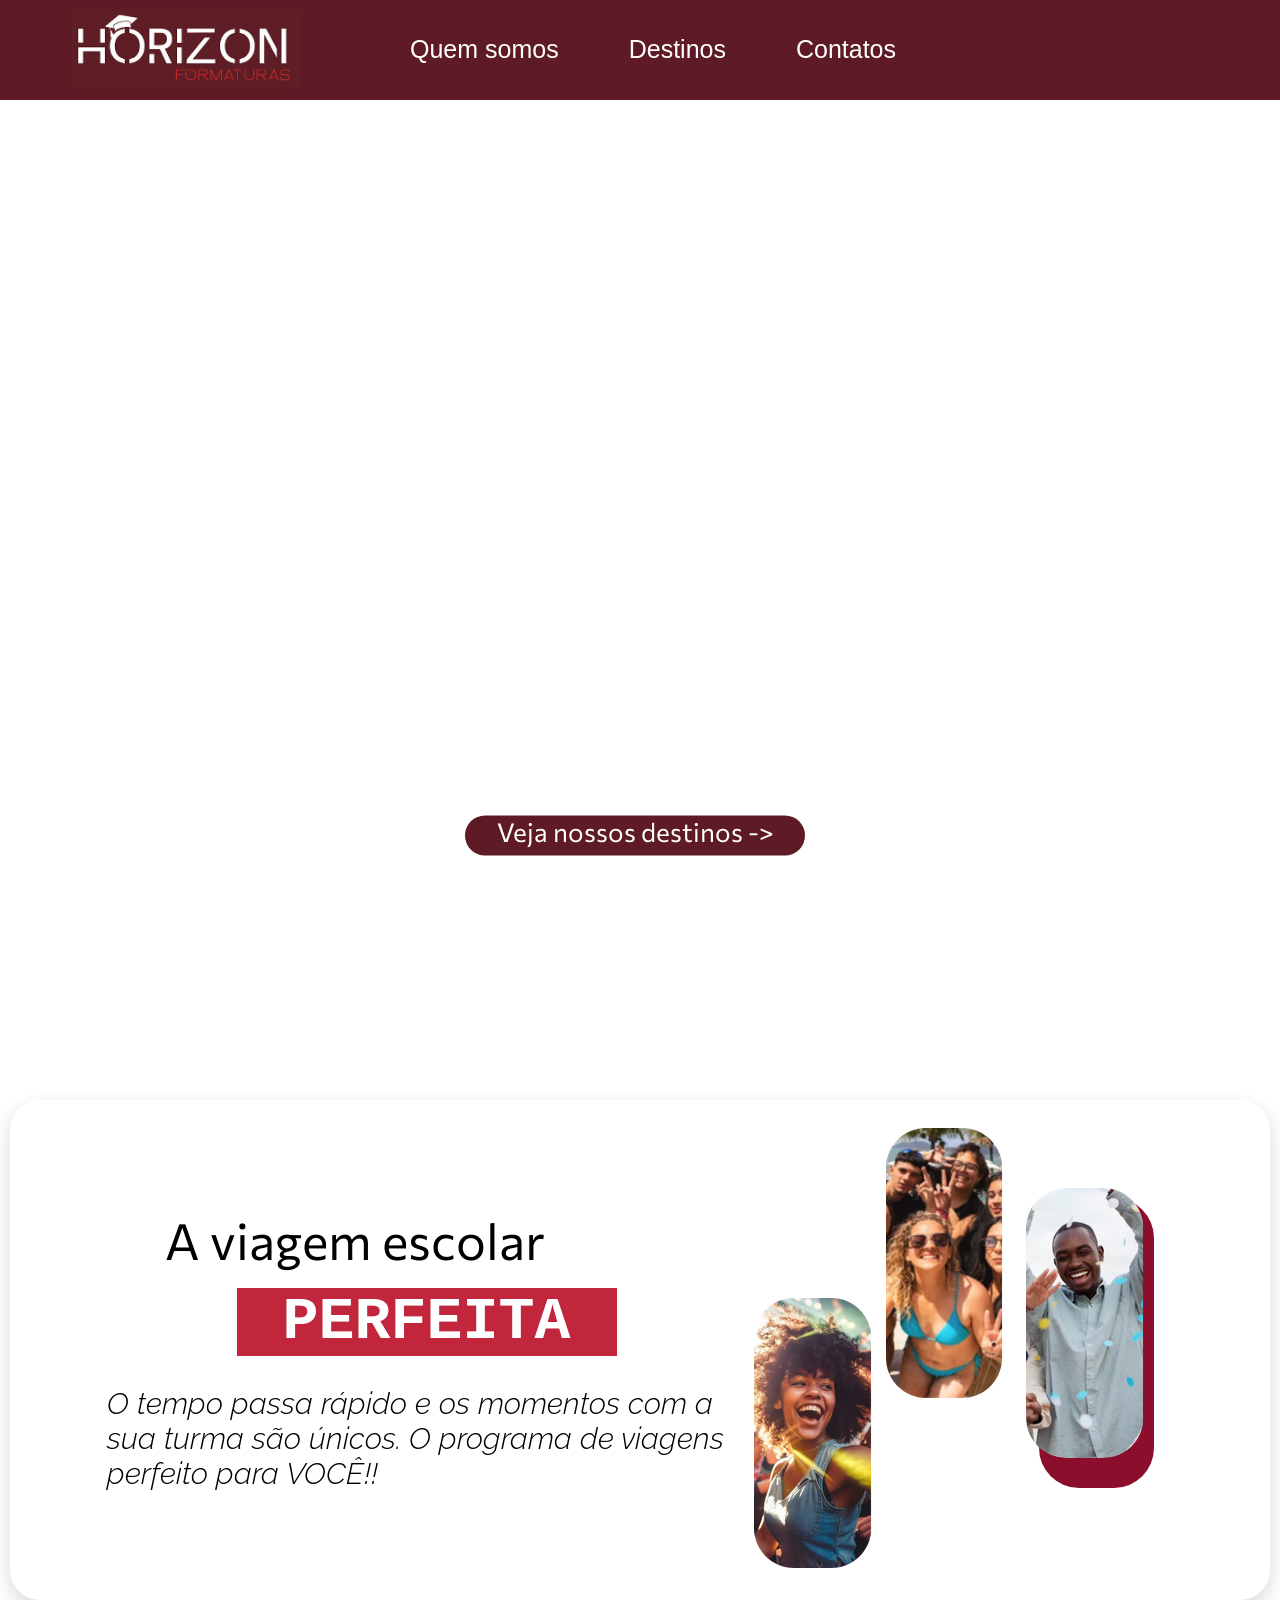
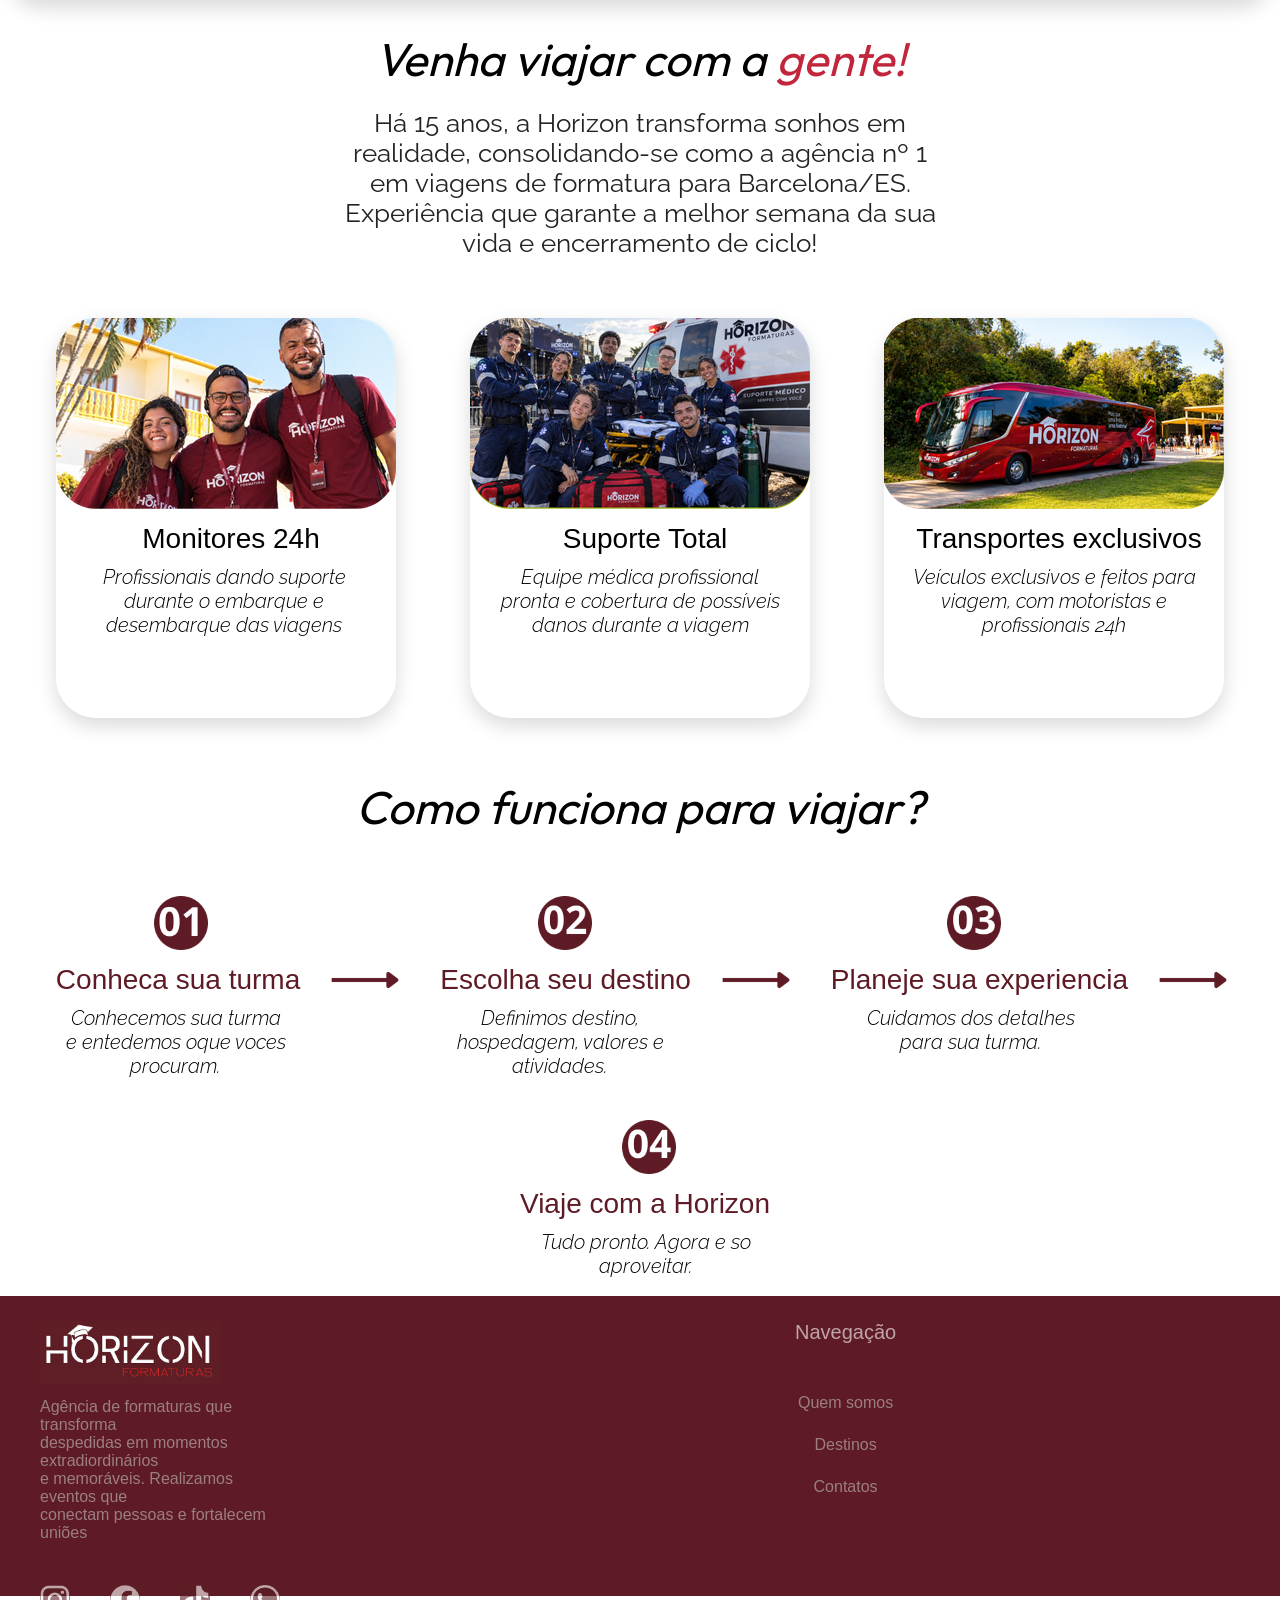
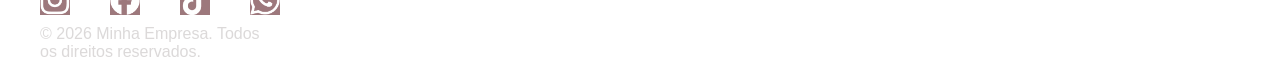
==== commit 80271faa: "feat: Arruma botao 'Veja nossos destinos' e cria a secao 'Como funciona para viajar'" ====
--- a/index.html
+++ b/index.html
@@ -1,30 +1,43 @@
 <!DOCTYPE html>
 <html lang="en">
+
 <head>
     <link rel="preconnect" href="https://fonts.googleapis.com">
     <link rel="preconnect" href="https://fonts.gstatic.com" crossorigin>
     <link href="https://fonts.googleapis.com/css2?family=Commissioner:wght@400;500;700&display=swap" rel="stylesheet">
-    <link href="https://fonts.googleapis.com/css2?family=Raleway:wght@100;200;300;400;500;700&display=swap" rel="stylesheet">
-    <link href="https://fonts.googleapis.com/css2?family=Oswald:wght@100;200;300;400;500;700&display=swap" rel="stylesheet">
-    <link href="https://fonts.googleapis.com/css2?family=Outfit:ital,wght@0,100;0,200;0,300;0,400;0,500;0,700;1,100;1,200;1,300;1,400;1,500;1,700&display=swap" rel="stylesheet">
+    <link href="https://fonts.googleapis.com/css2?family=Raleway:wght@100;200;300;400;500;700&display=swap"
+        rel="stylesheet">
+    <link href="https://fonts.googleapis.com/css2?family=Oswald:wght@100;200;300;400;500;700&display=swap"
+        rel="stylesheet">
+    <link
+        href="https://fonts.googleapis.com/css2?family=Outfit:ital,wght@0,100;0,200;0,300;0,400;0,500;0,700;1,100;1,200;1,300;1,400;1,500;1,700&display=swap"
+        rel="stylesheet">
     <meta charset="UTF-8">
     <meta name="viewport" content="width=device-width, initial-scale=1.0">
     <link rel="stylesheet" href="./css/cabecalhoeRodape.css">
     <link rel="stylesheet" href="./css/stylePagInicial.css">
     <title>Document</title>
 </head>
+
 <body>
+
     <head>
         <div class="cabecalho">
-            <a href="index.html"><img src="./img/logo.jpg"></a> 
-            <a href="sobreNos.html"><p>Quem somos</p></a>
-            <a href="destinos.html"><p>Destinos</p></a>
-            <a href="contatos.html"><p>Contatos</p></a>
+            <a href="index.html"><img src="./img/logo.jpg"></a>
+            <a href="sobreNos.html">
+                <p>Quem somos</p>
+            </a>
+            <a href="destinos.html">
+                <p>Destinos</p>
+            </a>
+            <a href="contatos.html">
+                <p>Contatos</p>
+            </a>
         </div>
     </head>
 
     <div class="videoContainer">
-        <video autoplay muted loop src="./vids/videoPagInicial.mp4">Seu navegador nao suporta videos</video> 
+        <video autoplay muted loop src="./vids/videoPagInicial.mp4">Seu navegador nao suporta videos</video>
 
         <div class="textContainer">
             <div class="viagensFormatura">
@@ -34,16 +47,18 @@
 
                 <div class="texto2">
                     <p>A celebração dos sonhos para marcar o fim de uma etapa
-Viagem de formatura é o que fazemos de melhor. As melhores memórias da vida nascem da liberdade, da diversão e da união entre amigos. Comemorar a sua formatura com a gente é garantir uma experiência incrível!</p>
+                        Viagem de formatura é o que fazemos de melhor. As melhores memórias da vida nascem da liberdade,
+                        da diversão e da união entre amigos. Comemorar a sua formatura com a gente é garantir uma
+                        experiência incrível!</p>
                 </div>
 
                 <div class="verDestinos">
-                    <a href="/destinos.html">Veja nossos destinos -></a>
+                    <a href="./destinos.html">Veja nossos destinos -></a>
                 </div>
             </div>
 
 
-            
+
         </div>
 
 
@@ -54,7 +69,8 @@
             <div class="textContainer">
                 <p class="textViagem">A viagem escolar</p>
                 <p class="destaquePerfeita">PERFEITA</p>
-                <p class="textoDescricao">O tempo passa rápido e os momentos com a <br> sua turma são únicos. O programa de viagens <br> perfeito para VOCÊ!!</p>
+                <p class="textoDescricao">O tempo passa rápido e os momentos com a <br> sua turma são únicos. O programa
+                    de viagens <br> perfeito para VOCÊ!!</p>
             </div>
 
             <div class="imgContainer">
@@ -66,29 +82,38 @@
 
         </div>
     </div>
-    
-    
+
+
     <div class="tituloViajar">
         <p>Venha viajar com a <span class="destaqueTituloViajar"> gente!</span></p>
     </div>
-   
+
     <div class="descricaoTituloViajar">
-        <p>Há 15 anos, a Horizon transforma sonhos em realidade, consolidando-se como a agência nº 1 em viagens de formatura para Barcelona/ES. Experiência que garante a melhor semana da sua vida e encerramento de ciclo!</p>
-    </div>
-
-    <br>
+        <p>Há 15 anos, a Horizon transforma sonhos em realidade, consolidando-se como a agência nº 1 em viagens de
+            formatura para Barcelona/ES. Experiência que garante a melhor semana da sua vida e encerramento de ciclo!
+        </p>
+    </div>
+
+
+
 
     <div class="cartoesContainer">
         <div class="card1">
             <img src="./img/fotoMonitores.png" alt="" srcset="">
-            <div class="tituloDoCard"> <p>Monitores 24h</p> </div>
-            <div class="descricaoDoCard"> <p> Profissionais dando suporte durante o embarque e desembarque das viagens </p></div>
+            <div class="tituloDoCard">
+                <p>Monitores 24h</p>
+            </div>
+            <div class="descricaoDoCard">
+                <p> Profissionais dando suporte durante o embarque e desembarque das viagens </p>
+            </div>
         </div>
 
         <div class="card2">
             <img src="./img/fotoEquipeMedica.png" alt="" srcset="">
-            <div class="tituloDoCard2"> <p>Suporte Total</p> </div>
-            
+            <div class="tituloDoCard2">
+                <p>Suporte Total</p>
+            </div>
+
             <div class="descricaoDoCard2">
                 <p>Equipe médica profissional pronta e cobertura de possíveis danos durante a viagem</p>
             </div>
@@ -97,7 +122,9 @@
 
         <div class="card3">
             <img src="./img/fotoOnibus.png" alt="" srcset="">
-            <div class="tituloDoCard3"> <p>Transportes exclusivos </p> </div>
+            <div class="tituloDoCard3">
+                <p>Transportes exclusivos </p>
+            </div>
 
             <div class="descricaoDoCard3">
                 <p> Veículos exclusivos e feitos para viagem, com motoristas e profissionais 24h </p>
@@ -105,97 +132,173 @@
 
         </div>
 
-    </div>
-
-
-
-
-
-
-
-
-
-
-
-
-
-
-
-
-
-
-
-<footer>
-    <div class="rodape">
-        <ul>
-            <li><img src="./img/logo.jpg"></li>
-            <li><p>Agência de formaturas que transforma <br> despedidas em momentos extradiordinários <br> e memoráveis. Realizamos  eventos que <br> conectam pessoas e fortalecem uniões</p></li>
-            <div class="redes">
-                <li><a href="home.php"><img src="./img/instagram.png"></a></li>
-                <li><a href="home.php"><img src="./img/facebook.png"></a></li>
-                <li><a href="home.php"><img src="./img/tiktok.png"></a></li>
-                <li><a href="home.php"><img src="./img/whatzap.png"></a></li>
-            </div>
-            <li><p>© 2026 Minha Empresa. Todos os direitos reservados.</p></li>
-        </ul>
-    <div class="rodape2"> 
-        <ul>
-            <div class="navegacao">
-                <li><p>Navegação</p></li>
-            </div>
-            <li><a href="home.php">Quem somos</a></li>
-            <li><a href="home.php">Destinos</a></li>
-            <li><a href="home.php">Contatos</a></li>
-        </ul>
-</div>
-    <div class="rodape3">
-        <ul>
-            <div class="navegacao2">
-                <li><p>Contato</p></li>
-                <li><p>E-mail:</p></li>
-            </div>
-            <li><p>contato@horizonformatura.com.br</p></li>
-            <div class="navegacao2">
-                <li><p>Localização</p></li>
-            </div>
-            <li><p>R. Vice Presidente Osvaldo, 481 - Lj 13 - Vila Mariana, São Paulo - SP, 09811-042</p></li>
-        </ul>
-    </div>
-    </div>
-</footer>
-<html>
+
+    </div>
+
+
+
+    <div class="tituloComoFunciona">
+        <p>Como funciona para viajar?</p>
+    </div>
+
+    <div class="containerComoFunciona">
+
+        <div class="cardConhecaTurma">
+
+            <div class="numeroCardTurma">
+
+                <img src="./img/numero01.png" alt="">
+            </div>
+
+
+            <div class="tituloCardTurma">
+                <p>Conheca sua turma</p>
+            </div>
+
+            <div class="descricaoCardTurma">
+                <p>Conhecemos sua turma e entedemos oque voces procuram.</p>
+            </div>
+
+        </div>
+
+        <div class="seta1">
+            <img src="./img/seta.png" alt="" srcset="">
+        </div>
+
+        <div class="cardDestino">
+
+            <div class="numeroCardDestino">
+
+                <img src="./img/numero02.png" alt="">
+            </div>
+
+            <div class="tituloDestino">
+                <p>Escolha seu destino</p>
+            </div>
+
+            <div class="descricaoDestino">
+                <p>Definimos destino, hospedagem, valores e atividades.</p>
+            </div>
+
+        </div>
+
+        <div class="seta2">
+            <img src="./img/seta.png" alt="" srcset="">
+        </div>
+
+        <div class="cardExperiencia">
+
+            <div class="numeroCardExperiencia">
+                <img src="./img/numero03.png" alt="">
+            </div>
+
+
+            <div class="tituloExperiencia">
+                <p>Planeje sua experiencia</p>
+            </div>
+
+            <div class="descricaoExperiencia">
+                <p>Cuidamos dos detalhes para sua turma.</p>
+            </div>
+
+        </div>
+
+        <div class="seta3">
+            <img src="./img/seta.png" alt="" srcset="">
+        </div>
+
+        <div class="cardViajeHorizon">
+
+            <div class="numeroCardHorizon">
+                <img src="./img/numero04.png" alt="">
+            </div>
+
+
+            <div class="tituloViajeHorizon">
+                <p>Viaje com a Horizon</p>
+            </div>
+
+            <div class="descricaoViajeHorizon">
+                <p>Tudo pronto. Agora e so aproveitar.</p>
+            </div>
+
+        </div>
+
+    </div>
+
+
+
+
+
+
+
+
+
+
+
+
+
+
+
+
+    <footer>
+        <div class="rodape">
+            <ul>
+                <li><img src="./img/logo.jpg"></li>
+                <li>
+                    <p>Agência de formaturas que transforma <br> despedidas em momentos extradiordinários <br> e
+                        memoráveis. Realizamos eventos que <br> conectam pessoas e fortalecem uniões</p>
+                </li>
+                <div class="redes">
+                    <li><a href="home.php"><img src="./img/instagram.png"></a></li>
+                    <li><a href="home.php"><img src="./img/facebook.png"></a></li>
+                    <li><a href="home.php"><img src="./img/tiktok.png"></a></li>
+                    <li><a href="home.php"><img src="./img/whatzap.png"></a></li>
+                </div>
+                <li>
+                    <p>© 2026 Minha Empresa. Todos os direitos reservados.</p>
+                </li>
+            </ul>
+            <div class="rodape2">
+                <ul>
+                    <div class="navegacao">
+                        <li>
+                            <p>Navegação</p>
+                        </li>
+                    </div>
+                    <li><a href="home.php">Quem somos</a></li>
+                    <li><a href="home.php">Destinos</a></li>
+                    <li><a href="home.php">Contatos</a></li>
+                </ul>
+            </div>
+            <div class="rodape3">
+                <ul>
+                    <div class="navegacao2">
+                        <li>
+                            <p>Contato</p>
+                        </li>
+                        <li>
+                            <p>E-mail:</p>
+                        </li>
+                    </div>
+                    <li>
+                        <p>contato@horizonformatura.com.br</p>
+                    </li>
+                    <div class="navegacao2">
+                        <li>
+                            <p>Localização</p>
+                        </li>
+                    </div>
+                    <li>
+                        <p>R. Vice Presidente Osvaldo, 481 - Lj 13 - Vila Mariana, São Paulo - SP, 09811-042</p>
+                    </li>
+                </ul>
+            </div>
+        </div>
+    </footer>
+    <html>
 
 
 </body>
-</html>
-    
-
-
-
-
-
-
-
-
-
-
-
-
-
-
-
-
-
-
-
-
-
-
-
-
-
-
-
-
-
-
+
+</html>
--- a/css/stylePagInicial.css
+++ b/css/stylePagInicial.css
@@ -66,12 +66,6 @@
     color: white;
 }
 
-
-
-
-
-
-
 .cardsContainer {
     display: flex;
     justify-content: center;
@@ -79,6 +73,7 @@
 }
 
 .cardViagemPerfeita {
+
     position: relative;
     overflow: hidden;
     margin-top: 20px;
@@ -181,6 +176,7 @@
     display: block;
     width: 100%;
 }
+
 .tituloViajar {
     margin-top: 300px;
     font-size: 46px;
@@ -213,8 +209,23 @@
     opacity: 86%;
 }
 
+.tituloComoFunciona {
+    margin-top: 300px;
+    font-size: 46px;
+    color: rgb(0, 0, 0);
+    opacity: 100%;
+    margin-top: 60px;
+
+    font-weight: 400;
+    font-style: italic;
+    text-align: center;
+    font-family: 'Outfit', sans-serif;
+
+}
+
+
 .cartoesContainer {
-   margin-top: 20px;
+    margin-top: 60px;
     display: flex;
     justify-content: center;
     align-items: flex-start;
@@ -230,7 +241,7 @@
     width: 340px;
     border-radius: 40px;
     box-shadow: 0 8px 20px rgba(0, 0, 0, 0.15);
-    
+
 }
 
 .tituloDoCard {
@@ -249,7 +260,7 @@
     margin-left: 10px;
     margin-bottom: 10px;
     font-weight: 500;
-    
+
 }
 
 .tituloDoCard3 {
@@ -305,4 +316,142 @@
     width: 340px;
     border-radius: 40px;
     box-shadow: 0 8px 20px rgba(0, 0, 0, 0.15);
+}
+
+.containerComoFunciona {
+    margin-top: 60px;
+    display: flex;
+    justify-content: center;
+    align-items: flex-start;
+    gap: 24px;
+    min-height: 400px;
+    flex-wrap: wrap;
+}
+
+.numeroCardTurma img {
+    justify-content: center;
+    align-items: center;
+    margin-left: 108px;
+    width: 54px;
+    height: 54px;
+}
+
+.tituloCardTurma {
+    text-align: center;
+    color: #5e1b25;
+    font-family: 'Lucida Sans', 'Lucida Sans Regular', 'Lucida Grande', 'Lucida Sans Unicode', Geneva, Verdana, sans-serif;
+    font-size: 28px;
+    margin-top: 10px;
+    margin-left: 10px;
+    margin-bottom: 10px;
+    font-weight: 100;
+}
+
+.descricaoCardTurma {
+    font-family: 'Raleway', sans-serif;
+    font-weight: 300;
+    text-align: center;
+    width: 220px;
+    font-style: italic;
+    margin-left: 20px;
+    font-size: 20px;
+}
+
+.seta1 {
+    margin-top: 64px;
+}
+
+.numeroCardDestino img {
+    justify-content: center;
+    align-items: center;
+    margin-left: 108px;
+    width: 54px;
+    height: 54px;
+}
+
+.tituloDestino {
+    text-align: center;
+    color: #5e1b25;
+    font-family: 'Lucida Sans', 'Lucida Sans Regular', 'Lucida Grande', 'Lucida Sans Unicode', Geneva, Verdana, sans-serif;
+    font-size: 28px;
+    margin-top: 10px;
+    margin-left: 10px;
+    margin-bottom: 10px;
+    font-weight: 100;
+}
+
+.descricaoDestino {
+    font-family: 'Raleway', sans-serif;
+    font-weight: 300;
+    text-align: center;
+    width: 220px;
+    font-style: italic;
+    margin-left: 20px;
+    font-size: 20px;
+}
+
+.seta2 {
+    margin-top: 64px;
+}
+
+.numeroCardExperiencia img {
+    justify-content: center;
+    align-items: center;
+    margin-left: 126px;
+    width: 54px;
+    height: 54px;
+}
+
+.tituloExperiencia {
+    text-align: center;
+    color: #5e1b25;
+    font-family: 'Lucida Sans', 'Lucida Sans Regular', 'Lucida Grande', 'Lucida Sans Unicode', Geneva, Verdana, sans-serif;
+    font-size: 28px;
+    margin-top: 10px;
+    margin-left: 10px;
+    margin-bottom: 10px;
+    font-weight: 100;
+}
+
+.descricaoExperiencia {
+    font-family: 'Raleway', sans-serif;
+    font-weight: 300;
+    text-align: center;
+    width: 220px;
+    font-style: italic;
+    margin-left: 40px;
+    font-size: 20px;
+}
+
+.seta3 {
+    margin-top: 64px;
+}
+
+.numeroCardHorizon img {
+    justify-content: center;
+    align-items: center;
+    margin-left: 112px;
+    width: 54px;
+    height: 54px;
+}
+
+.tituloViajeHorizon {
+    text-align: center;
+    color: #5e1b25;
+    font-family: 'Lucida Sans', 'Lucida Sans Regular', 'Lucida Grande', 'Lucida Sans Unicode', Geneva, Verdana, sans-serif;
+    font-size: 28px;
+    margin-top: 10px;
+    margin-left: 10px;
+    margin-bottom: 10px;
+    font-weight: 100;
+}
+
+.descricaoViajeHorizon {
+    font-family: 'Raleway', sans-serif;
+    font-weight: 300;
+    text-align: center;
+    width: 220px;
+    font-style: italic;
+    margin-left: 26px;
+    font-size: 20px;
 }
